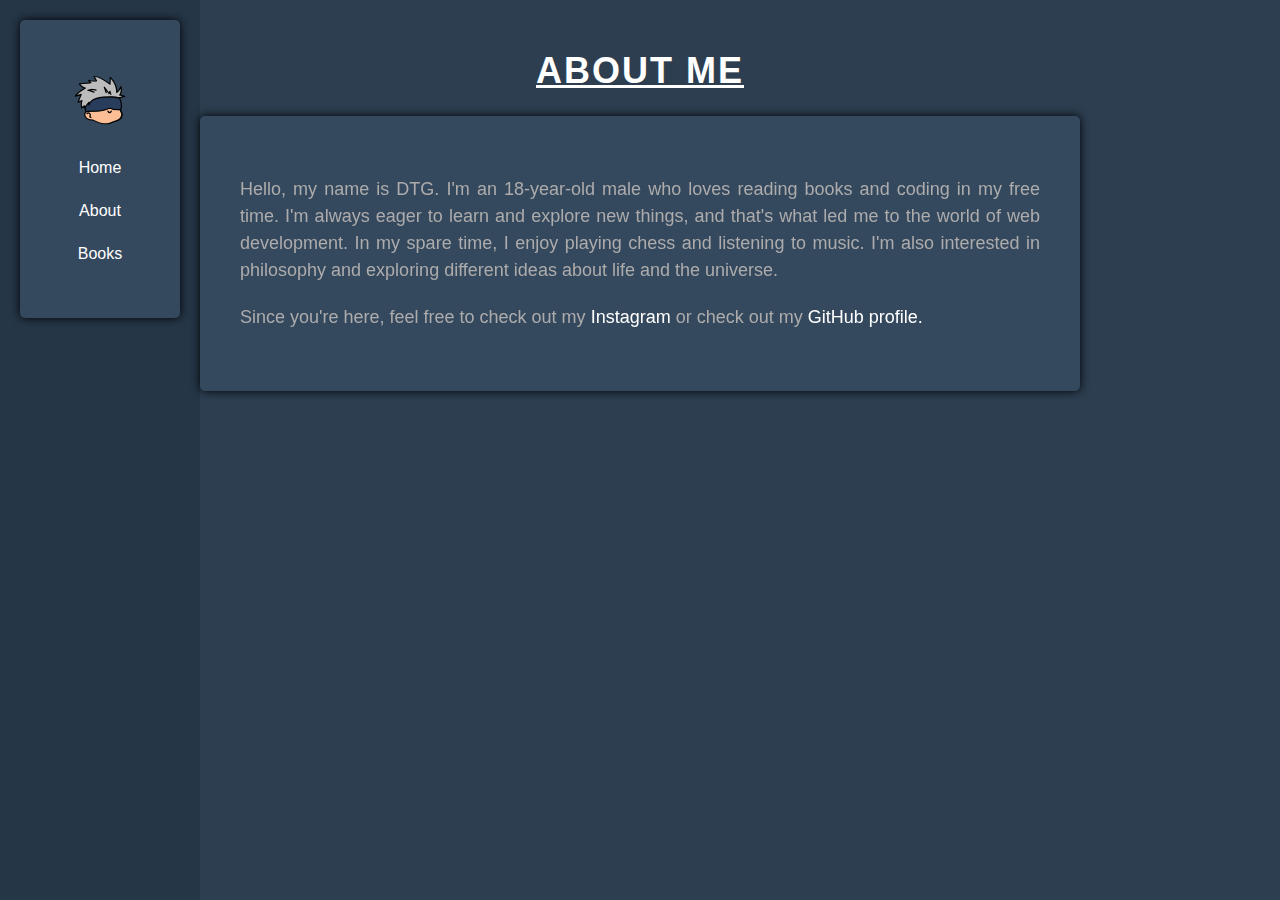
==== about.html @ b2c70df2 "Favicon" ====
<!DOCTYPE html>
<html>
<head>
    <title>DTG | About Me</title>
    <link rel="icon" href="images\favicon.ico" type="image/x-icon">
    <link rel="stylesheet" type="text/css" href="styles.css">
</head>
<body>


                    <header>    
                        <nav>
                          <div class="container">
                            <a href="pfps.html" class="logo" title="View Custom PFPs">
                              <img src="images\icons8-satoru-gojo-240.png">
                            </a>
                            <div class="box">
                              <a href="index.html">Home</a>
                            </div>
                            <div class="box">
                              <a href="about.html">About</a>
                            </div>
                            <div class="box">
                              <a href="books.html">Books</a>
                            </div>
                          </div>
                        </nav>
                      </header>
    
    <h1>About Me</h1>
    <div class="container">
        <p>Hello, my name is DTG. I'm an 18-year-old male who loves reading books and coding in my free time. I'm always eager to learn and explore new things, and that's what led me to the world of web development. In my spare time, I enjoy playing chess and listening to music. I'm also interested in philosophy and exploring different ideas about life and the universe.</p>
        <p>Since you're here, feel free to check out my <a href="https://www.instagram.com/dhruvagopalakrishnan/">Instagram</a> or check out my <a href="https://github.com/officialdtg">GitHub profile.</a></p>
    </div>
</body>
</html>
---- styles.css ----
body {
    font-family: Arial, sans-serif;
    background-color: #2c3e50;
    margin: 0;
    padding: 0;
}

h1 {
    text-align: center;
    font-family:Arial, Helvetica, sans-serif;
    margin-top: 50px;
    color: #fff;
    text-decoration: underline;
    font-size: 36px;
    font-weight: bold;
    text-transform: uppercase;
    letter-spacing: 2px;
    transition: color 0.3s ease-in-out;
}

h1:hover {
    color: #b2b2b2;
}

.container {
    max-width: 800px;
    margin: 0 auto;
    padding: 40px;
    background-color: #34495e;
    box-shadow: 0 0 10px black;
    border-radius: 5px;
    color: #c0bebe;
    text-align: center;
    position: relative;
    transition: 0.5s ease-in-out;
}

.container:hover {
    transform: translateY(-5px);
    
  }

.container:hover p {
    filter: brightness(150%);
  } 

.container:hover a {
    color:#000;
}

.container:before {
    content: "";
    position: absolute;
    top: -10px;
    left: -10px;
    right: -10px;
    bottom: -10px;
    background-color: rgba(255, 255, 255, 0.1);
    z-index: -1;
    border-radius: 5px;
    transition: opacity 0.3s ease-in-out;
    opacity: 0;
}

.container:hover:before {
    opacity: 1;
}

p {
    margin: 20px 0;
    font-size: 18px;
    line-height: 1.5;
    text-align: justify;
    color: #adabab;
    font-family: "Open Sans", sans-serif;
    font-weight: 400;
}

a {
    color: #fff;
    text-decoration: none;
    transition: color 0.5s ease-in-out;
}

a:hover {
    color: #c40000;
}

@media screen and (max-width: 767px) {
    .container {
        padding: 30px;
    }

    h1 {
        font-size: 24px;
    }
}
    nav {
    position: fixed;
    left: 0;
    top: 0;
    height: 100%;
    width: 200px;
    background-color: #253647;
    padding: 20px;
    box-sizing: border-box;
}
nav a {
    display: block;
    color: #fff;
    text-decoration: none;
    padding: 10px;
    margin-bottom: 5px;
    border-radius: 5px;
    transition: 1s;
}
nav a:hover {
    background-color: #ffffff;
    color:#000
}


.logo img {
    width: 100%;
    height: auto;
  }
  
  header .logo {
    position: relative;
  }
  
  header .logo:hover::before {
    content: attr(title);
    display: block;
    position: absolute;
    bottom: -20px;
    left: 50%;
    transform: translateX(-50%);
    background-color: #000;
    color: #fff;
    padding: 8px 16px;
    border-radius: 8px;
    font-size: 14px;
    font-weight: bold;
    text-align: center;
    white-space: nowrap;
  }

  

  .image-container {
    display: flex;
    flex-direction: column;
    align-items: center;
  }
  
  .image-container img {
    margin: 20px 0;
    max-width: 100%;
  }
  
  .image-container hr {
    width: 50%;
    border: none;
    border-top: 1px solid #ccc;
    margin: 20px 0;
  }
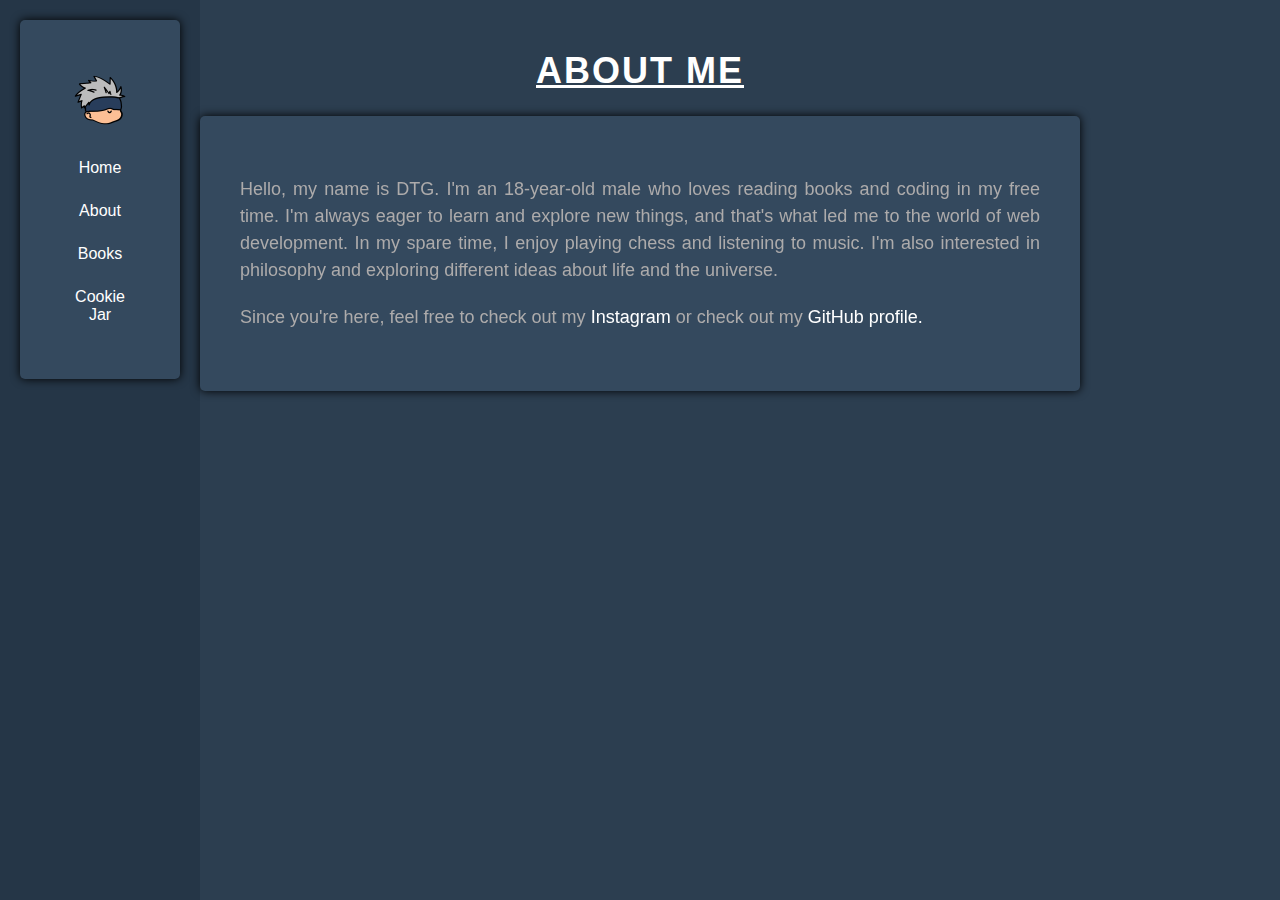
==== commit 21f4dd85: "Adding cookie jar to about.html" ====
--- a/about.html
+++ b/about.html
@@ -23,6 +23,9 @@
                             <div class="box">
                               <a href="books.html">Books</a>
                             </div>
+                            <div class="box">
+                              <a href="cookie-jar.html">Cookie Jar</a>
+                            </div>
                           </div>
                         </nav>
                       </header>
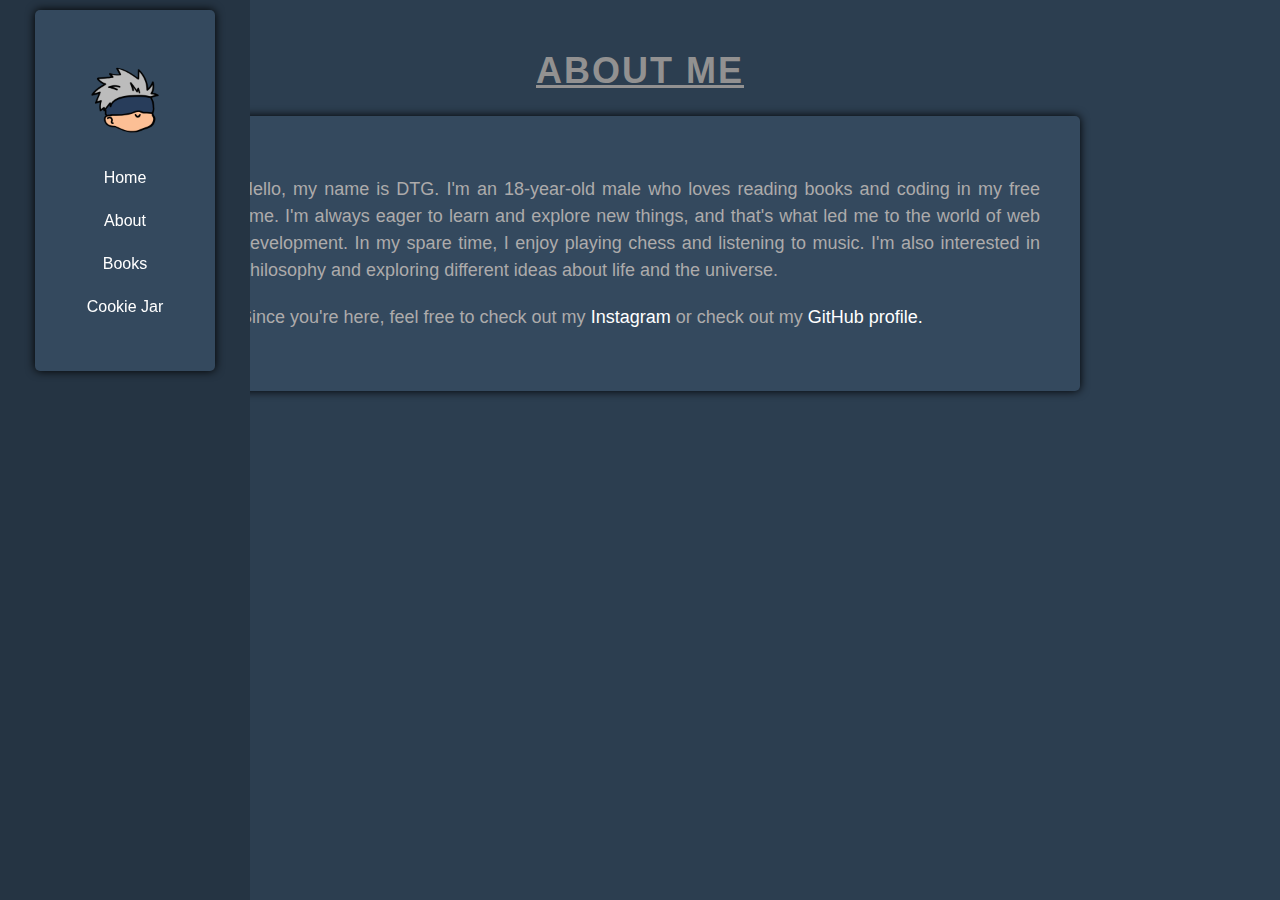
==== commit d2128a50: "Tooltip changes + styling changes" ====
--- a/about.html
+++ b/about.html
@@ -1,39 +1,59 @@
 <!DOCTYPE html>
 <html>
-<head>
+  <head>
     <title>DTG | About Me</title>
-    <link rel="icon" href="images\favicon.ico" type="image/x-icon">
-    <link rel="stylesheet" type="text/css" href="styles.css">
-</head>
-<body>
+    <link rel="icon" href="images\favicon.ico" type="image/x-icon" />
+    <link rel="stylesheet" type="text/css" href="styles.css" />
+  </head>
+  <body>
+    <script src="js/scripts.js"></script>
+    <header>
+      <div class="arrow" id="arrow">
+        <img
+          src="images\favicon.ico"
+          alt="Arrow Image"
+        />
+      </div>
+      <nav class="navbar" id="navbar">
+        <div class="container">
+          <a href="pfps.html" class="logo">
+            <img src="images\icons8-satoru-gojo-240.png" />
+            <span class="tooltip-text">Custom Profile Pictures</span>
+          </a>
+          <div class="box">
+            <a href="index.html">Home</a>
+          </div>
+          <div class="box">
+            <a href="about.html">About</a>
+          </div>
+          <div class="box">
+            <a href="books.html">Books</a>
+          </div>
+          <div class="box">
+            <a href="cookie-jar.html">Cookie Jar</a>
+          </div>
+        </div>
+      </nav>
+    </header>
 
-
-                    <header>    
-                        <nav>
-                          <div class="container">
-                            <a href="pfps.html" class="logo" title="View Custom PFPs">
-                              <img src="images\icons8-satoru-gojo-240.png">
-                            </a>
-                            <div class="box">
-                              <a href="index.html">Home</a>
-                            </div>
-                            <div class="box">
-                              <a href="about.html">About</a>
-                            </div>
-                            <div class="box">
-                              <a href="books.html">Books</a>
-                            </div>
-                            <div class="box">
-                              <a href="cookie-jar.html">Cookie Jar</a>
-                            </div>
-                          </div>
-                        </nav>
-                      </header>
-    
     <h1>About Me</h1>
     <div class="container">
-        <p>Hello, my name is DTG. I'm an 18-year-old male who loves reading books and coding in my free time. I'm always eager to learn and explore new things, and that's what led me to the world of web development. In my spare time, I enjoy playing chess and listening to music. I'm also interested in philosophy and exploring different ideas about life and the universe.</p>
-        <p>Since you're here, feel free to check out my <a href="https://www.instagram.com/dhruvagopalakrishnan/">Instagram</a> or check out my <a href="https://github.com/officialdtg">GitHub profile.</a></p>
+      <p>
+        Hello, my name is DTG. I'm an 18-year-old male who loves reading books
+        and coding in my free time. I'm always eager to learn and explore new
+        things, and that's what led me to the world of web development. In my
+        spare time, I enjoy playing chess and listening to music. I'm also
+        interested in philosophy and exploring different ideas about life and
+        the universe.
+      </p>
+      <p>
+        Since you're here, feel free to check out my
+        <a href="https://www.instagram.com/dhruvagopalakrishnan/">Instagram</a>
+        or check out my
+        <a href="https://github.com/officialdtg">GitHub profile.</a>
+      </p>
     </div>
-</body>
+
+    
+  </body>
 </html>
--- a/styles.css
+++ b/styles.css
@@ -1,168 +1,232 @@
 body {
-    font-family: Arial, sans-serif;
-    background-color: #2c3e50;
-    margin: 0;
-    padding: 0;
+  font-family: Arial, sans-serif;
+  background-color: #2c3e50;
+  margin: 0;
+  padding: 0;
 }
 
 h1 {
-    text-align: center;
-    font-family:Arial, Helvetica, sans-serif;
-    margin-top: 50px;
-    color: #fff;
-    text-decoration: underline;
-    font-size: 36px;
-    font-weight: bold;
-    text-transform: uppercase;
-    letter-spacing: 2px;
-    transition: color 0.3s ease-in-out;
+  text-align: center;
+  font-family: Arial, Helvetica, sans-serif;
+  margin-top: 50px;
+  color: #929191;
+  text-decoration: underline;
+  font-size: 36px;
+  font-weight: bold;
+  text-transform: uppercase;
+  letter-spacing: 2px;
+  transition: color 0.3s ease-in-out;
 }
 
 h1:hover {
-    color: #b2b2b2;
+  color: #ffffff;
 }
 
 .container {
-    max-width: 800px;
-    margin: 0 auto;
-    padding: 40px;
-    background-color: #34495e;
-    box-shadow: 0 0 10px black;
-    border-radius: 5px;
-    color: #c0bebe;
-    text-align: center;
-    position: relative;
-    transition: 0.5s ease-in-out;
+  max-width: 800px;
+  margin: 0 auto;
+  padding: 40px;
+  background-color: #34495e;
+  box-shadow: 0 0 10px black;
+  border-radius: 5px;
+  color: #c0bebe;
+  text-align: center;
+  position: relative;
+  transition: 0.5s ease-in-out;
 }
 
 .container:hover {
-    transform: translateY(-5px);
-    
-  }
+  transform: translateY(-5px);
+}
 
 .container:hover p {
-    filter: brightness(150%);
-  } 
+  filter: brightness(130%);
+}
 
 .container:hover a {
-    color:#000;
+  color: #000;
 }
 
 .container:before {
-    content: "";
-    position: absolute;
-    top: -10px;
-    left: -10px;
-    right: -10px;
-    bottom: -10px;
-    background-color: rgba(255, 255, 255, 0.1);
-    z-index: -1;
-    border-radius: 5px;
-    transition: opacity 0.3s ease-in-out;
-    opacity: 0;
+  content: "";
+  position: absolute;
+  top: -10px;
+  left: -10px;
+  right: -10px;
+  bottom: -10px;
+  background-color: rgba(255, 255, 255, 0.1);
+  z-index: -1;
+  border-radius: 5px;
+  transition: opacity 0.3s ease-in-out;
+  opacity: 0;
 }
 
 .container:hover:before {
-    opacity: 1;
+  opacity: 1;
 }
 
 p {
-    margin: 20px 0;
-    font-size: 18px;
-    line-height: 1.5;
-    text-align: justify;
-    color: #adabab;
-    font-family: "Open Sans", sans-serif;
-    font-weight: 400;
+  margin: 20px 0;
+  font-size: 18px;
+  line-height: 1.5;
+  text-align: justify;
+  color: #adabab;
+  font-family: "Open Sans", sans-serif;
+  font-weight: 400;
+}
+
+h3 {
+  margin: 20px 0;
+  font-size: 20px;
+  line-height: 1.5;
+  color: #d4d4d4;
+  font-family: "Open Sans", sans-serif;
+  font-weight: 400;
 }
 
 a {
-    color: #fff;
-    text-decoration: none;
-    transition: color 0.5s ease-in-out;
+  color: #fff;
+  text-decoration: none;
+  transition: color 0.5s ease-in-out;
 }
 
 a:hover {
-    color: #c40000;
+  color: #c40000;
 }
 
 @media screen and (max-width: 767px) {
-    .container {
-        padding: 30px;
-    }
-
-    h1 {
-        font-size: 24px;
-    }
-}
-    nav {
-    position: fixed;
-    left: 0;
-    top: 0;
-    height: 100%;
-    width: 200px;
-    background-color: #253647;
-    padding: 20px;
-    box-sizing: border-box;
+  .container {
+    padding: 30px;
+  }
+
+  h1 {
+    font-size: 24px;
+  }
+}
+nav {
+  position: fixed;
+  left: 0;
+  top: 0;
+  height: 100%;
+  width: 200px;
+  background-color: #253647;
+  padding: 20px;
+  box-sizing: border-box;
 }
 nav a {
+  display: block;
+  color: #fff;
+  text-decoration: none;
+  padding: 10px;
+  margin-bottom: 5px;
+  border-radius: 5px;
+  transition: 1s;
+}
+nav a:hover {
+  background-color: #ffffff;
+  color: #000;
+}
+
+/* ... Your existing CSS code ... */
+
+/* Add these styles for the arrow and initial navbar appearance */
+.arrow {
+  position: fixed;
+  top: 05%; /* Position the arrow vertically in the middle */
+  left: 0;
+  transform: translateY(-50%); /* Center the arrow vertically */
+  width: 50px; /* Width of the arrow */
+  height: 50px;
+  background-color: #000000; /* Arrow color */
+  display: flex;
+  justify-content: center;
+  align-items: center;
+  z-index: 100;
+  cursor: pointer;
+  transition: background-color 0.3s; /* Add transition for color change */
+  display: none; /* Hide the arrow by default */
+}
+
+.navbar {
+  position: fixed;
+  top: 0; /* Position the navbar at the top of the screen */
+  width: 250px; /* Set the width of the navbar */
+  height: 100%; /* Set the height of the navbar to cover the entire screen */
+  background-color: #253443;
+  display: flex;
+  flex-direction: column;
+  align-items: flex-start;
+  padding: 10px 20px;
+  z-index: 100;
+  transition: left 0.3s; /* Add transition for slide-in effect */
+}
+
+/* Show the arrow only on screens with a maximum width of 767px (mobile devices) */
+@media screen and (max-width: 767px) {
+  .arrow {
     display: block;
-    color: #fff;
-    text-decoration: none;
-    padding: 10px;
-    margin-bottom: 5px;
-    border-radius: 5px;
-    transition: 1s;
-}
-nav a:hover {
-    background-color: #ffffff;
-    color:#000
-}
-
-
+  }
+
+  .navbar {
+    left: -100%; /* Initially hide the navbar to the left on mobile */
+  }
+
+  .navbar.active {
+    left: 0; /* Show the navbar when active class is added */
+  }
+}
+
+/* styles.css */
+.image-container {
+  display: flex;
+  flex-direction: column;
+  align-items: center;
+  margin-top: 20px;
+}
+
+.image-container img {
+  max-width: 100%;
+  margin: 20px 0;
+}
+
+.image-container hr {
+  width: 80%; /* Adjust the width of the line */
+  margin: 20px 0; /* Adjust the margin for spacing */
+}
+
+/* styles.css */
 .logo img {
-    width: 100%;
-    height: auto;
-  }
-  
-  header .logo {
-    position: relative;
-  }
-  
-  header .logo:hover::before {
-    content: attr(title);
-    display: block;
-    position: absolute;
-    bottom: -20px;
-    left: 50%;
-    transform: translateX(-50%);
-    background-color: #000;
-    color: #fff;
-    padding: 8px 16px;
-    border-radius: 8px;
-    font-size: 14px;
-    font-weight: bold;
-    text-align: center;
-    white-space: nowrap;
-  }
-
-  
-
-  .image-container {
-    display: flex;
-    flex-direction: column;
-    align-items: center;
-  }
-  
-  .image-container img {
-    margin: 20px 0;
-    max-width: 100%;
-  }
-  
-  .image-container hr {
-    width: 50%;
-    border: none;
-    border-top: 1px solid #ccc;
-    margin: 20px 0;
-  }
+  max-width: 80px; /* Adjust the max-width to your preferred size */
+  height: auto; /* Let the height adjust proportionally */
+}
+
+.logo {
+  display: inline-block;
+  position: relative;
+  text-decoration: none;
+}
+
+.tooltip-text {
+  position: absolute;
+  bottom: -50px; /* Position the tooltip slightly below the link */
+  left: 50%;
+  transform: translateX(-50%);
+  padding: 10px 20px;
+  background-color: rgba(0, 0, 0, 0.9);
+  color: #fff;
+  font-size: 14px;
+  border-radius: 5px;
+  white-space: nowrap; /* Prevent tooltip from breaking into multiple lines */
+  opacity: 0;
+  pointer-events: none;
+  transform-origin: bottom center;
+  transform: translateY(10px) scale(0.8);
+  transition: transform 0.2s cubic-bezier(0.68, -0.55, 0.27, 1.55),
+    opacity 0.2s ease-in-out;
+}
+
+.logo:hover .tooltip-text {
+  opacity: 1;
+  transform: translateY(0) scale(1);
+}
   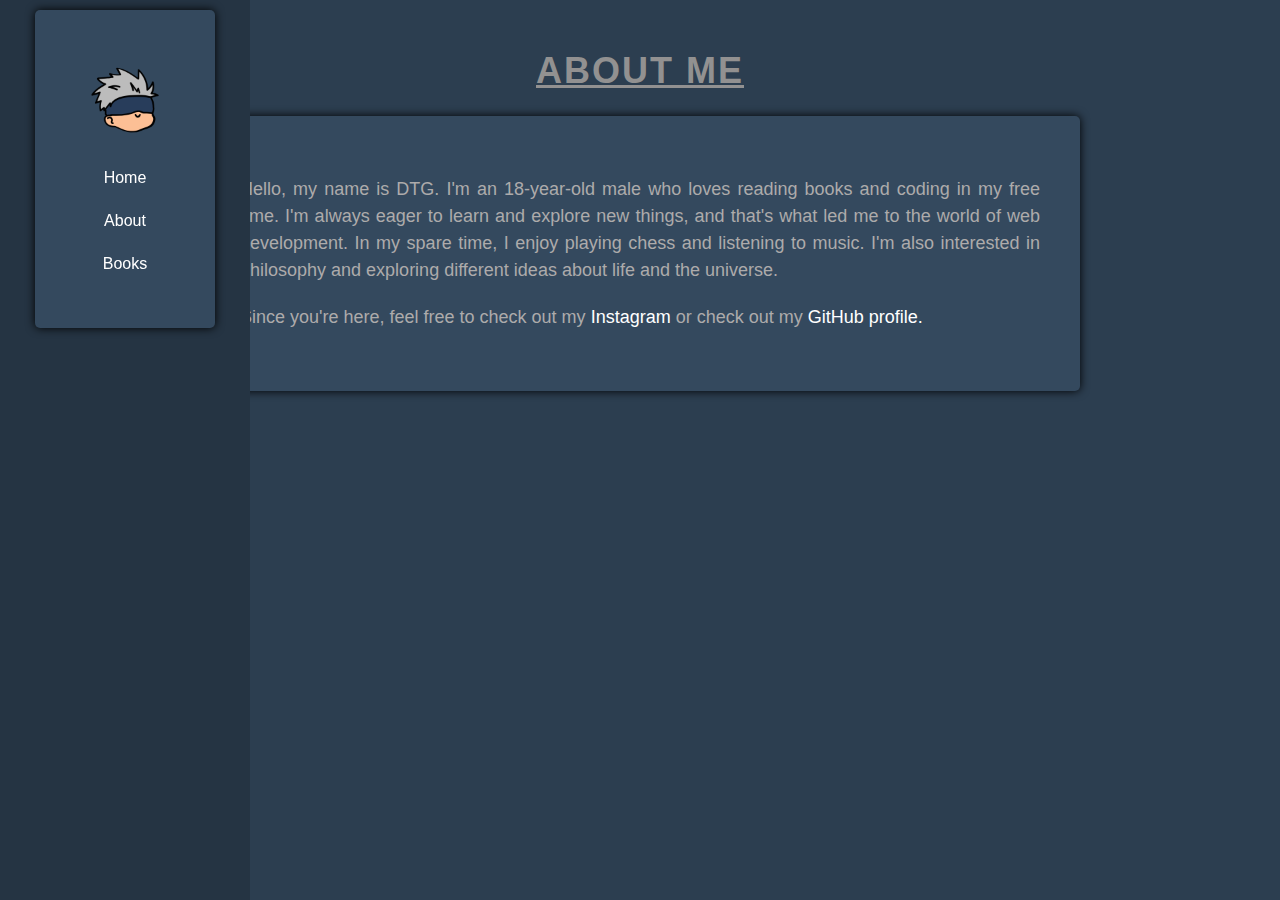
==== commit bb902a5f: "Cookie Jar Removal" ====
--- a/about.html
+++ b/about.html
@@ -29,9 +29,6 @@
           <div class="box">
             <a href="books.html">Books</a>
           </div>
-          <div class="box">
-            <a href="cookie-jar.html">Cookie Jar</a>
-          </div>
         </div>
       </nav>
     </header>
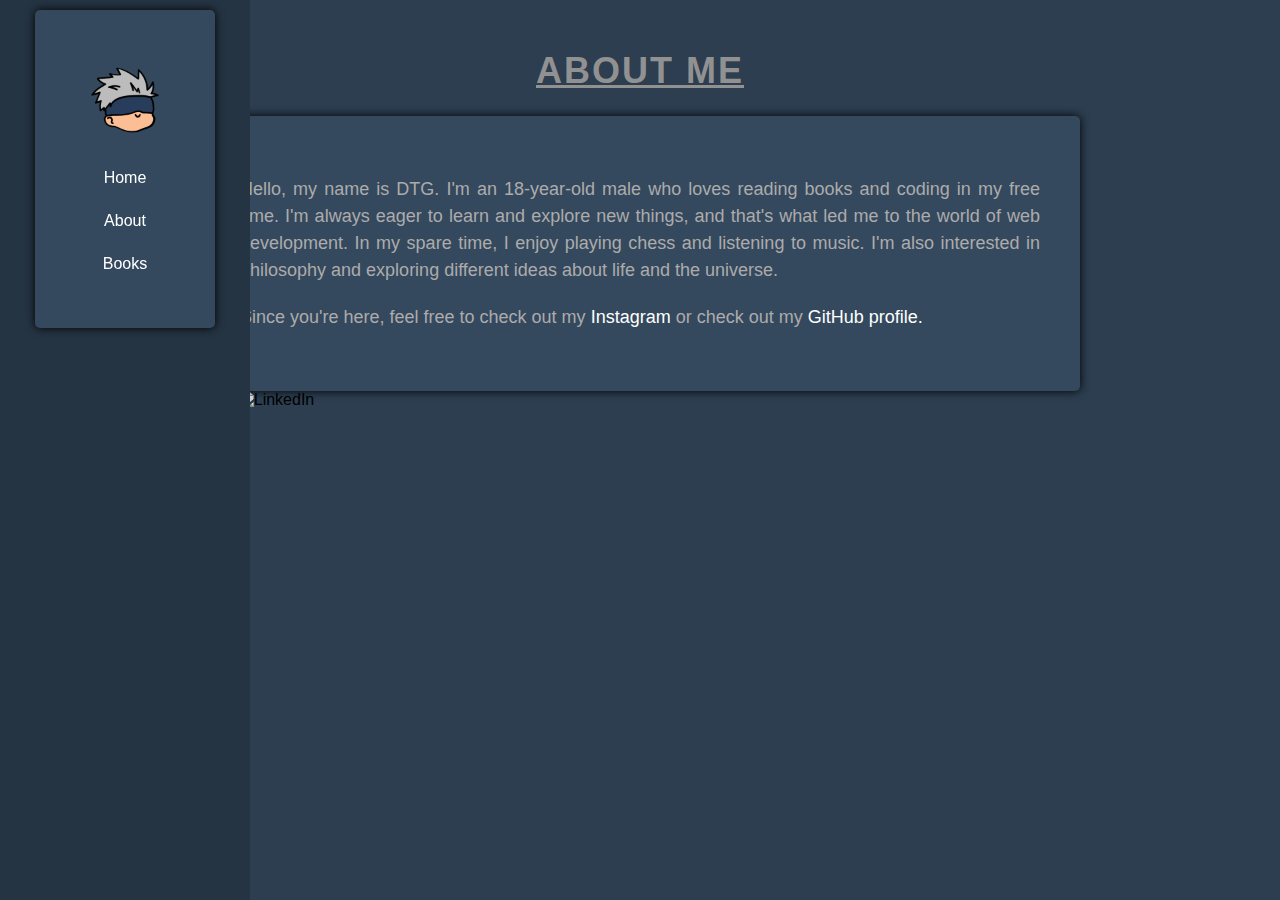
==== commit f694788e: "fresh social icons and favicon fix" ====
--- a/about.html
+++ b/about.html
@@ -6,7 +6,7 @@
     <link rel="stylesheet" type="text/css" href="styles.css" />
   </head>
   <body>
-    <script src="js/scripts.js"></script>
+    
     <header>
       <div class="arrow" id="arrow">
         <img
@@ -30,6 +30,8 @@
             <a href="books.html">Books</a>
           </div>
         </div>
+
+        
       </nav>
     </header>
 
@@ -50,7 +52,34 @@
         <a href="https://github.com/officialdtg">GitHub profile.</a>
       </p>
     </div>
-
-    
+    <span class="background">
+      <span class="social-media-buttons">
+          <span class="social-media-button">
+              <img
+                  alt="Instagram"
+                  src="icons/instagram.svg"
+              />
+          </span>
+          <span class="social-media-button">
+              <img
+                  alt="Twitter"
+                  src="icons/twitter.svg"
+              />
+          </span>
+          <span class="social-media-button">
+              <img
+                  alt="Youtube"
+                  src="icons/youtube.svg"
+              />
+          </span>
+          <span class="social-media-button">
+              <img
+                  alt="LinkedIn"
+                  src="icons/linkedin.svg"
+              />
+          </span>
+      </span>
+  </span>
+    <script src="js/scripts.js"></script> 
   </body>
 </html>
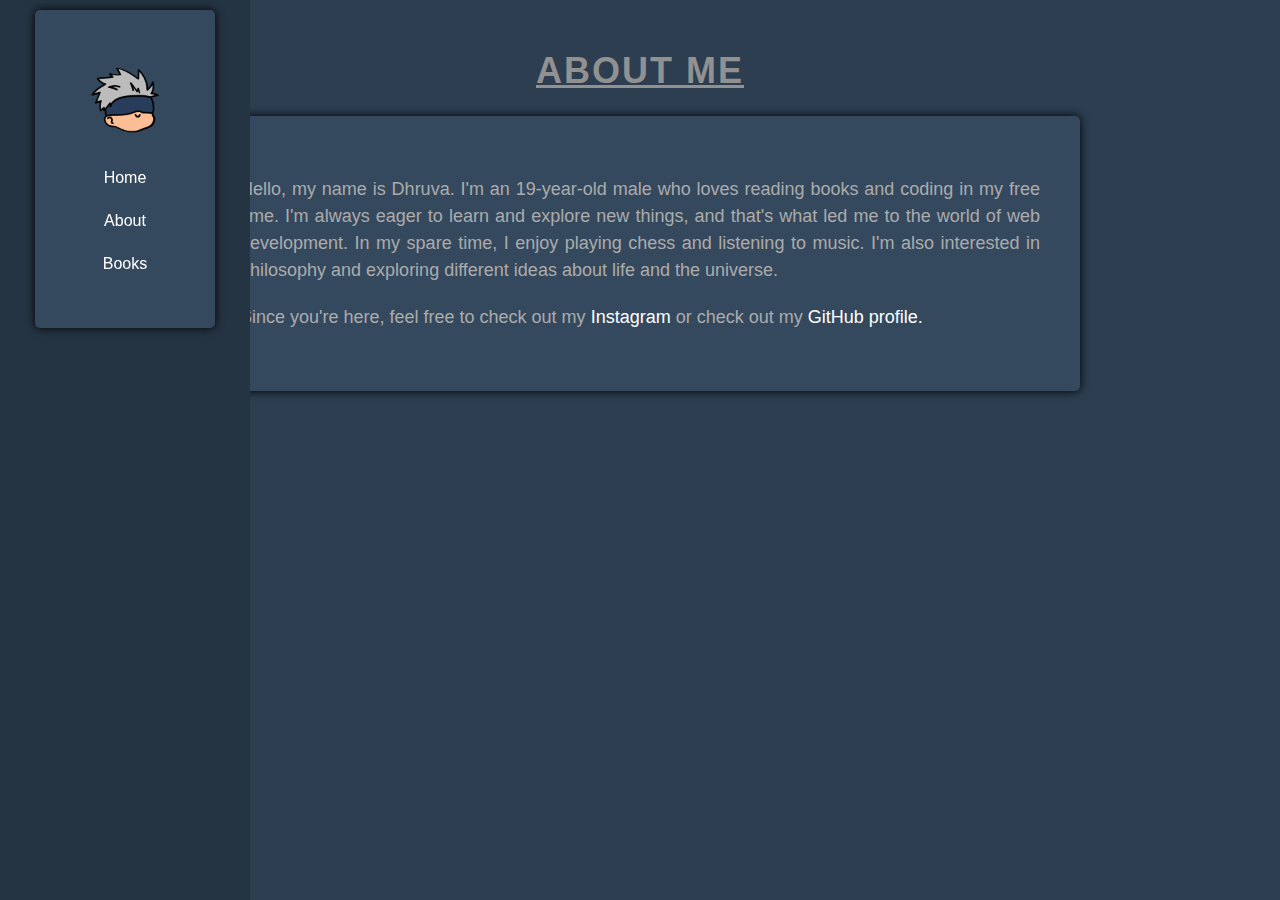
==== commit b90c0f05: "update name and age" ====
--- a/about.html
+++ b/about.html
@@ -1,85 +1,71 @@
 <!DOCTYPE html>
 <html>
-  <head>
-    <title>DTG | About Me</title>
-    <link rel="icon" href="images\favicon.ico" type="image/x-icon" />
-    <link rel="stylesheet" type="text/css" href="styles.css" />
-  </head>
-  <body>
-    
-    <header>
-      <div class="arrow" id="arrow">
-        <img
-          src="images\favicon.ico"
-          alt="Arrow Image"
-        />
+<head>
+  <title>DTG | About Me</title>
+  <link rel="icon" href="images\favicon.ico" type="image/x-icon" />
+  <link rel="stylesheet" type="text/css" href="styles.css" />
+  <meta charset="UTF-8">
+  <meta name="viewport" content="width=device-width, initial-scale=1.0">
+</head>
+<body>
+  <header>
+    <div class="arrow" id="arrow">
+      <img src="images\favicon.ico" alt="Arrow Image" />
+    </div>
+    <nav class="navbar" id="navbar">
+      <div class="container">
+        <a href="pfps.html" class="logo">
+          <img src="images\icons8-satoru-gojo-240.png" />
+          <span class="tooltip-text">Custom Profile Pictures</span>
+        </a>
+        <div class="box">
+          <a href="index.html">Home</a>
+        </div>
+        <div class="box">
+          <a href="about.html">About</a>
+        </div>
+        <div class="box">
+          <a href="books.html">Books</a>
+        </div>
       </div>
-      <nav class="navbar" id="navbar">
-        <div class="container">
-          <a href="pfps.html" class="logo">
-            <img src="images\icons8-satoru-gojo-240.png" />
-            <span class="tooltip-text">Custom Profile Pictures</span>
-          </a>
-          <div class="box">
-            <a href="index.html">Home</a>
-          </div>
-          <div class="box">
-            <a href="about.html">About</a>
-          </div>
-          <div class="box">
-            <a href="books.html">Books</a>
-          </div>
-        </div>
+    </nav>
+  </header>
 
-        
-      </nav>
-    </header>
-
-    <h1>About Me</h1>
-    <div class="container">
-      <p>
-        Hello, my name is DTG. I'm an 18-year-old male who loves reading books
-        and coding in my free time. I'm always eager to learn and explore new
-        things, and that's what led me to the world of web development. In my
-        spare time, I enjoy playing chess and listening to music. I'm also
-        interested in philosophy and exploring different ideas about life and
-        the universe.
-      </p>
-      <p>
-        Since you're here, feel free to check out my
-        <a href="https://www.instagram.com/dhruvagopalakrishnan/">Instagram</a>
-        or check out my
-        <a href="https://github.com/officialdtg">GitHub profile.</a>
-      </p>
-    </div>
-    <span class="background">
-      <span class="social-media-buttons">
-          <span class="social-media-button">
-              <img
-                  alt="Instagram"
-                  src="icons/instagram.svg"
-              />
-          </span>
-          <span class="social-media-button">
-              <img
-                  alt="Twitter"
-                  src="icons/twitter.svg"
-              />
-          </span>
-          <span class="social-media-button">
-              <img
-                  alt="Youtube"
-                  src="icons/youtube.svg"
-              />
-          </span>
-          <span class="social-media-button">
-              <img
-                  alt="LinkedIn"
-                  src="icons/linkedin.svg"
-              />
-          </span>
+  <h1>About Me</h1>
+  <div class="container">
+    <p>
+      Hello, my name is Dhruva. I'm an 19-year-old male who loves reading books
+      and coding in my free time. I'm always eager to learn and explore new
+      things, and that's what led me to the world of web development. In my
+      spare time, I enjoy playing chess and listening to music. I'm also
+      interested in philosophy and exploring different ideas about life and
+      the universe.
+    </p>
+    <p>
+      Since you're here, feel free to check out my
+      <a href="https://www.instagram.com/dhruvagopalakrishnan/">Instagram</a>
+      or check out my
+      <a href="https://github.com/officialdtg">GitHub profile.</a>
+    </p>
+  </div>
+  <span class="background">
+    <span class="social-media-buttons">
+      <span class="social-media-button">
+        <a href="https://www.instagram.com/dhruvagopalakrishnan/" target="_blank">
+          <img src="icons/instagram.svg" alt="Instagram" />
+        </a>
       </span>
+      <span class="social-media-button">
+        <img src="icons/twitter.svg" alt="Twitter" />
+      </span>
+      <span class="social-media-button">
+        <img src="icons/youtube.svg" alt="Youtube" />
+      </span>
+      <span class="social-media-button">
+        <img src="icons/linkedin.svg" alt="LinkedIn" />
+      </span>
+    </span>
   </span>
-    <script src="js/scripts.js"></script> 
-  </body>
+  <script src="js/scripts.js"></script>
+</body>
 </html>
